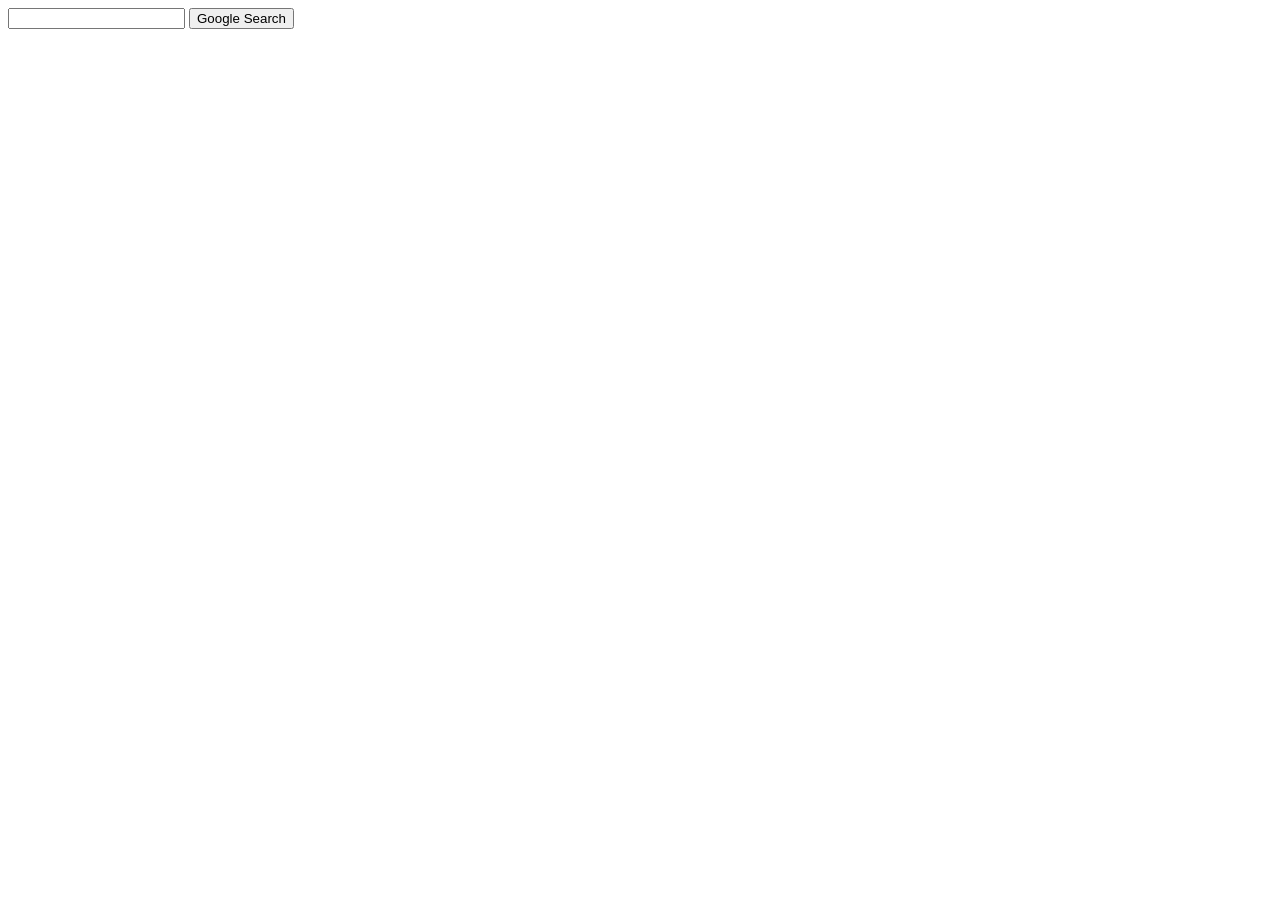
==== index.html @ 0feed2b5 "Add files via upload" ====
<!DOCTYPE html>
<html lang="en">
    <head>
        <title>Search</title>
    </head>
    <body>
        <form action="https://google.com/search">
            <input type="text" name="q">
            <input type="submit" value="Google Search">
        </form>
    </body>
</html>
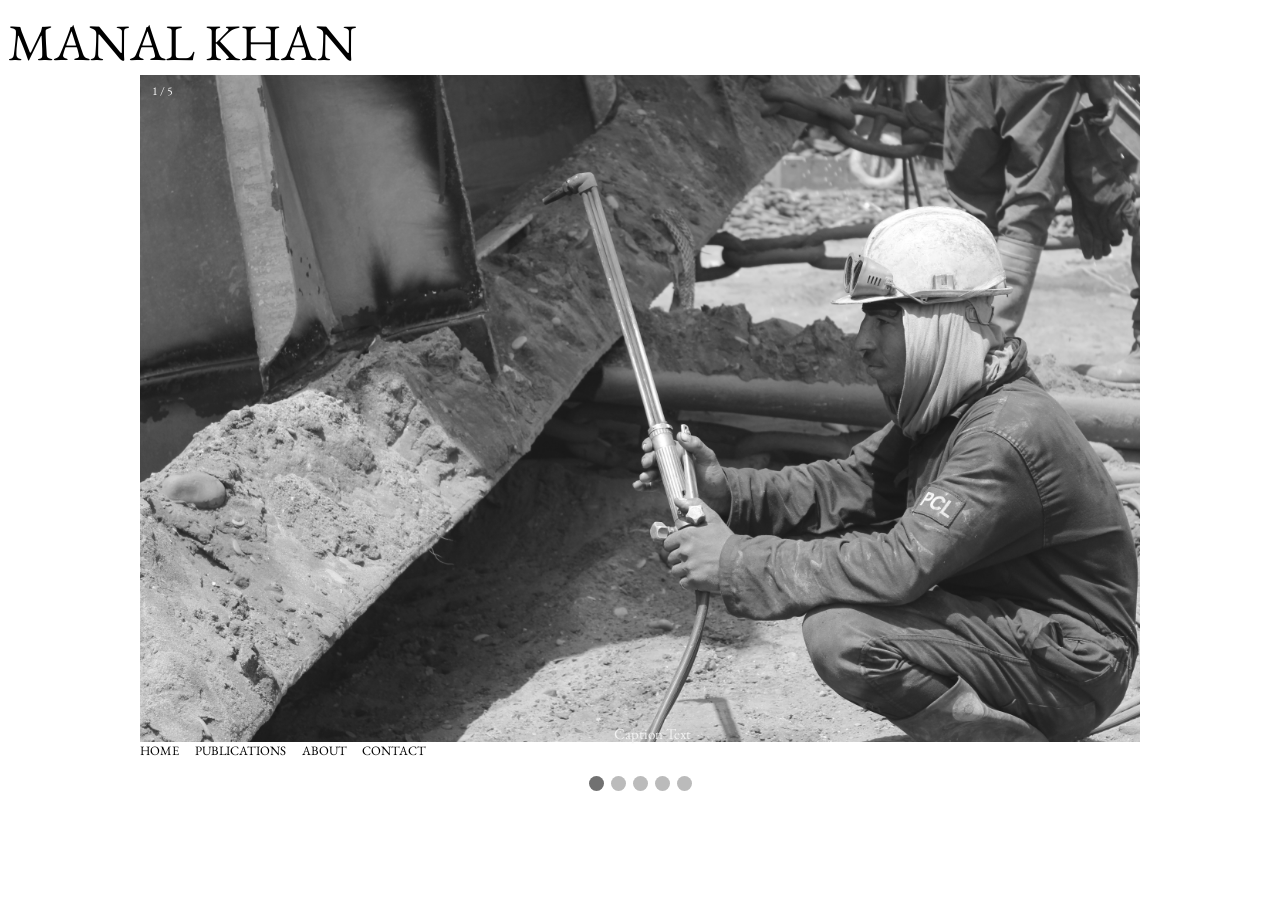
==== commit 71aa304b: "Add files via upload" ====
--- a/index.html
+++ b/index.html
@@ -1,12 +1,89 @@
 <!DOCTYPE html>
-<html lang="en">
-    <head>
-        <title>Search</title>
-    </head>
-    <body>
-        <form action="https://google.com/search">
-            <input type="text" name="q">
-            <input type="submit" value="Google Search">
-        </form>
-    </body>
-</html>
+<html>
+
+<head>
+  <meta name="viewport" content="width=device-width, initial-scale=1">
+  <link rel="stylesheet" href="./portfolio.css">
+</head>
+
+<body>
+  <main>
+    <h1>MANAL KHAN</h1>
+    <div class="slideshow-container">
+
+      <div class="mySlides fade">
+        <div class="numbertext">1 / 5</div>
+        <img src="ship.JPG" style="width:100%">
+        <div class="text">Caption Text</div>
+      </div>
+
+      <div class="mySlides fade">
+        <div class="numbertext">2 / 5</div>
+        <img src="idol.JPG" style="width:100%">
+        <div class="text">Caption Two</div>
+      </div>
+
+      <div class="mySlides fade">
+        <div class="numbertext">3 / 5</div>
+        <img src="fruit.JPG" style="width:100%">
+        <div class="text">Caption Three</div>
+      </div>
+
+      <div class="mySlides fade">
+        <div class="numbertext">4 / 5</div>
+        <img src="aurat.JPG" style="width:100%">
+        <div class="text">Caption Three</div>
+      </div>
+
+      <div class="mySlides fade">
+        <div class="numbertext">5 / 5</div>
+        <img src="bridge.jpg" style="width:100%">
+        <div class="text">Caption Three</div>
+      </div>
+      <nav id="site-nav">
+        <ul>
+          <li><a href="#">HOME</a></li>
+          <li><a href="#">PUBLICATIONS</a></li>
+          <li><a href="#">ABOUT</a></li>
+          <li><a href="#">CONTACT</a></li>
+        </ul>
+      </nav>
+  </main>
+
+
+  </div>
+  <br>
+
+  <div style="text-align:center">
+    <span class="dot"></span>
+    <span class="dot"></span>
+    <span class="dot"></span>
+    <span class="dot"></span>
+    <span class="dot"></span>
+  </div>
+
+  <script>
+    var slideIndex = 0;
+    showSlides();
+
+    function showSlides() {
+      var i;
+      var slides = document.getElementsByClassName("mySlides");
+      var dots = document.getElementsByClassName("dot");
+      for (i = 0; i < slides.length; i++) {
+        slides[i].style.display = "none";
+      }
+      slideIndex++;
+      if (slideIndex > slides.length) { slideIndex = 1 }
+      for (i = 0; i < dots.length; i++) {
+        dots[i].className = dots[i].className.replace(" active", "");
+      }
+      slides[slideIndex - 1].style.display = "block";
+      dots[slideIndex - 1].className += " active";
+      setTimeout(showSlides, 3000); // Change image every 3 seconds
+    }
+  </script>
+
+</body>
+
+</html>
--- a/portfolio.css
+++ b/portfolio.css
@@ -0,0 +1,130 @@
+@import url('https://fonts.googleapis.com/css?family=EB+Garamond');
+
+/* * {
+  box-sizing: border-box;
+} */
+
+.mySlides {
+  display: none;
+}
+
+img {
+  vertical-align: middle;
+}
+
+/* Slideshow container */
+.slideshow-container {
+  max-width: 1000px;
+  position: relative;
+  margin: auto;
+}
+
+/* Caption text */
+.text {
+  color: #f2f2f2;
+  font-size: 15px;
+  padding: 8px 12px;
+  position: absolute;
+  bottom: 8px;
+  width: 100%;
+  text-align: center;
+}
+
+/* Number text (1/3 etc) */
+.numbertext {
+  color: #f2f2f2;
+  font-size: 12px;
+  padding: 8px 12px;
+  position: absolute;
+  top: 0;
+}
+
+/* The dots/bullets/indicators */
+.dot {
+  height: 15px;
+  width: 15px;
+  margin: 0 2px;
+  background-color: #bbb;
+  border-radius: 50%;
+  display: inline-block;
+  transition: background-color 0.6s ease;
+}
+
+.active {
+  background-color: #717171;
+}
+
+/* Fading animation */
+.fade {
+  -webkit-animation-name: fade;
+  -webkit-animation-duration: 1.5s;
+  animation-name: fade;
+  animation-duration: 1.5s;
+}
+
+@-webkit-keyframes fade {
+  from {
+    opacity: .4
+  }
+
+  to {
+    opacity: 1
+  }
+}
+
+@keyframes fade {
+  from {
+    opacity: .4
+  }
+
+  to {
+    opacity: 1
+  }
+}
+
+/* On smaller screens, decrease text size */
+@media only screen and (max-width: 300px) {
+  .text {
+    font-size: 11px
+  }
+}
+img {
+  max-width: 100%;
+}
+
+/* Typography */
+body {
+  font-family: 'EB Garamond', serif;
+  font-size: 1vw;
+}
+
+a {
+  text-decoration: none;
+  color: inherit;
+}
+
+a:hover {
+  text-decoration: underline;
+}
+
+h1 {
+  font-size: 4em;
+  font-weight: normal;
+  margin-top: 0;
+  margin-bottom: 0;
+}
+
+ul {
+  padding: 0;
+  margin: 0;
+}
+
+li {
+  list-style-type: none;
+  text-align: center;
+}
+
+#site-nav li {
+  display: inline-block;
+  padding-right: 1em;
+}
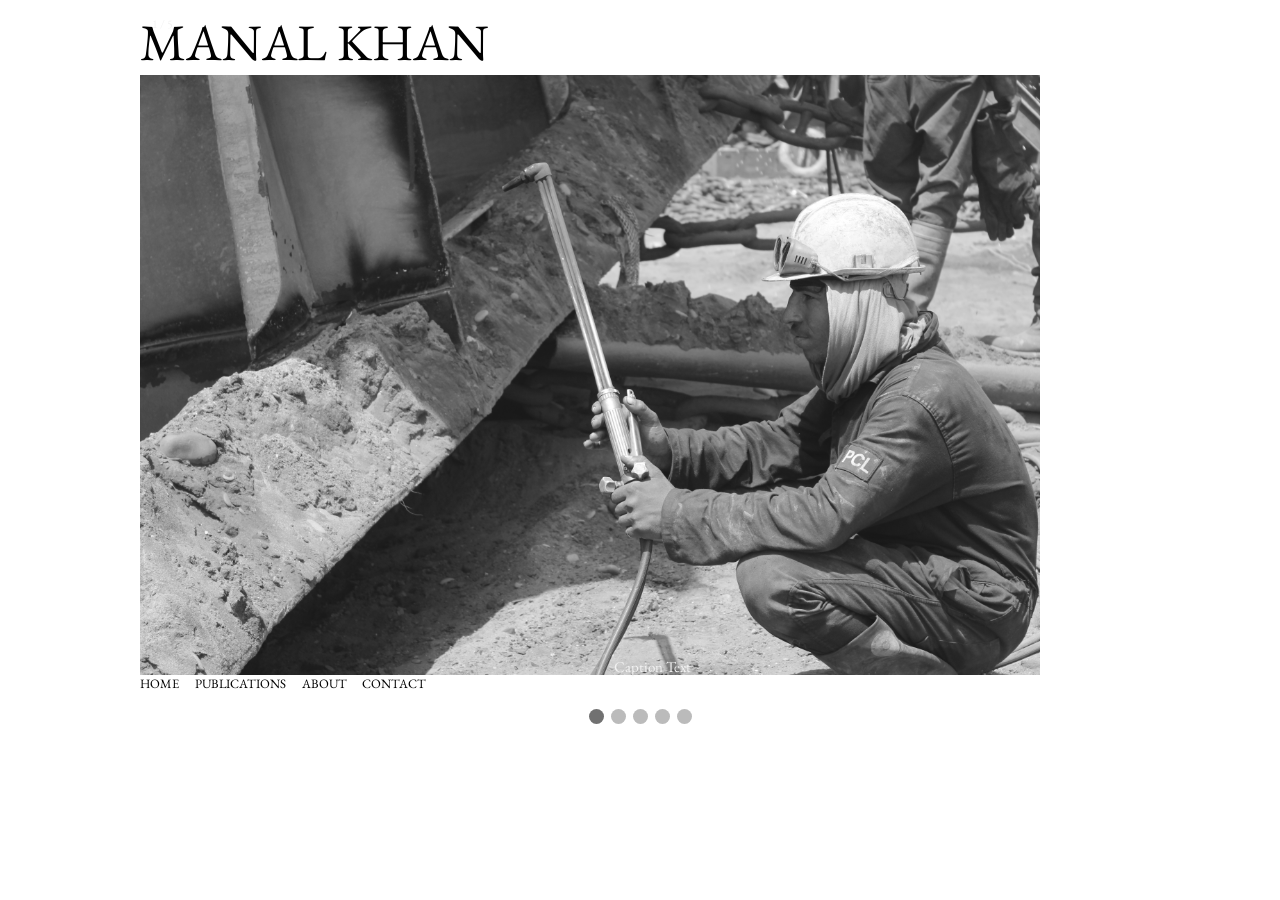
==== commit c9146a94: "Add files via upload" ====
--- a/index.html
+++ b/index.html
@@ -8,36 +8,36 @@
 
 <body>
   <main>
-    <h1>MANAL KHAN</h1>
     <div class="slideshow-container">
+      <h1>MANAL KHAN</h1>
 
       <div class="mySlides fade">
         <div class="numbertext">1 / 5</div>
-        <img src="ship.JPG" style="width:100%">
+        <img src="ship.JPG" style="width:90%">
         <div class="text">Caption Text</div>
       </div>
 
       <div class="mySlides fade">
         <div class="numbertext">2 / 5</div>
-        <img src="idol.JPG" style="width:100%">
+        <img src="idol.JPG" style="width:90%">
         <div class="text">Caption Two</div>
       </div>
 
       <div class="mySlides fade">
         <div class="numbertext">3 / 5</div>
-        <img src="fruit.JPG" style="width:100%">
+        <img src="fruit.JPG" style="width:90%">
         <div class="text">Caption Three</div>
       </div>
 
       <div class="mySlides fade">
         <div class="numbertext">4 / 5</div>
-        <img src="aurat.JPG" style="width:100%">
+        <img src="aurat.JPG" style="width:90%">
         <div class="text">Caption Three</div>
       </div>
 
       <div class="mySlides fade">
         <div class="numbertext">5 / 5</div>
-        <img src="bridge.jpg" style="width:100%">
+        <img src="bridge.jpg" style="width:90%">
         <div class="text">Caption Three</div>
       </div>
       <nav id="site-nav">
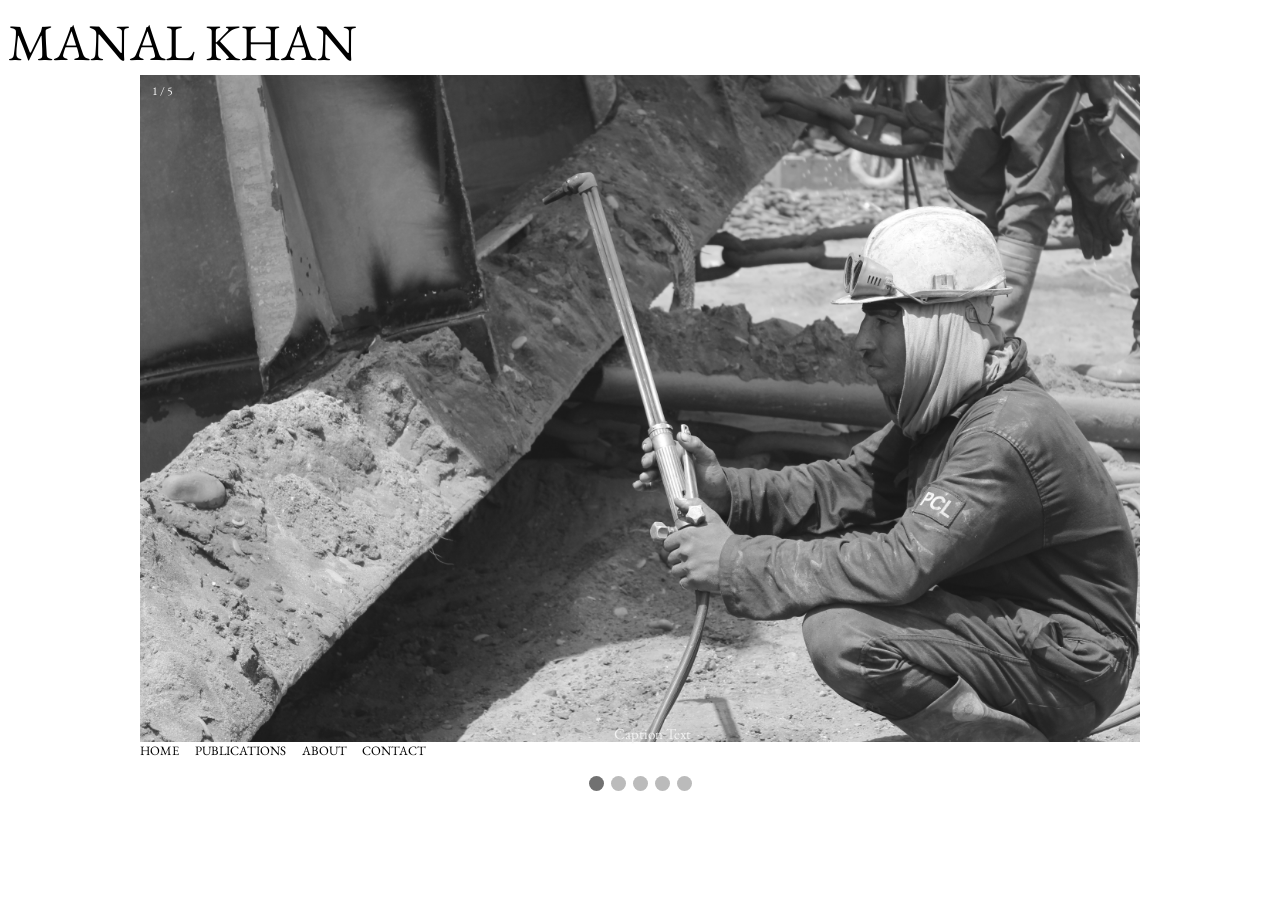
==== commit f780d412: "Add files via upload" ====
--- a/index.html
+++ b/index.html
@@ -8,42 +8,43 @@
 
 <body>
   <main>
+    <h1>MANAL KHAN</h1>
     <div class="slideshow-container">
-      <h1>MANAL KHAN</h1>
+
 
       <div class="mySlides fade">
         <div class="numbertext">1 / 5</div>
-        <img src="ship.JPG" style="width:90%">
+        <img src="ship.JPG" style="width:100%">
         <div class="text">Caption Text</div>
       </div>
 
       <div class="mySlides fade">
         <div class="numbertext">2 / 5</div>
-        <img src="idol.JPG" style="width:90%">
+        <img src="idol.JPG" style="width:100%">
         <div class="text">Caption Two</div>
       </div>
 
       <div class="mySlides fade">
         <div class="numbertext">3 / 5</div>
-        <img src="fruit.JPG" style="width:90%">
+        <img src="fruit.JPG" style="width:100%">
         <div class="text">Caption Three</div>
       </div>
 
       <div class="mySlides fade">
         <div class="numbertext">4 / 5</div>
-        <img src="aurat.JPG" style="width:90%">
+        <img src="aurat.JPG" style="width:100%">
         <div class="text">Caption Three</div>
       </div>
 
       <div class="mySlides fade">
         <div class="numbertext">5 / 5</div>
-        <img src="bridge.jpg" style="width:90%">
+        <img src="bridge.jpg" style="width:100%">
         <div class="text">Caption Three</div>
       </div>
       <nav id="site-nav">
         <ul>
           <li><a href="#">HOME</a></li>
-          <li><a href="#">PUBLICATIONS</a></li>
+          <li><a href="publications.html">PUBLICATIONS</a></li>
           <li><a href="#">ABOUT</a></li>
           <li><a href="#">CONTACT</a></li>
         </ul>
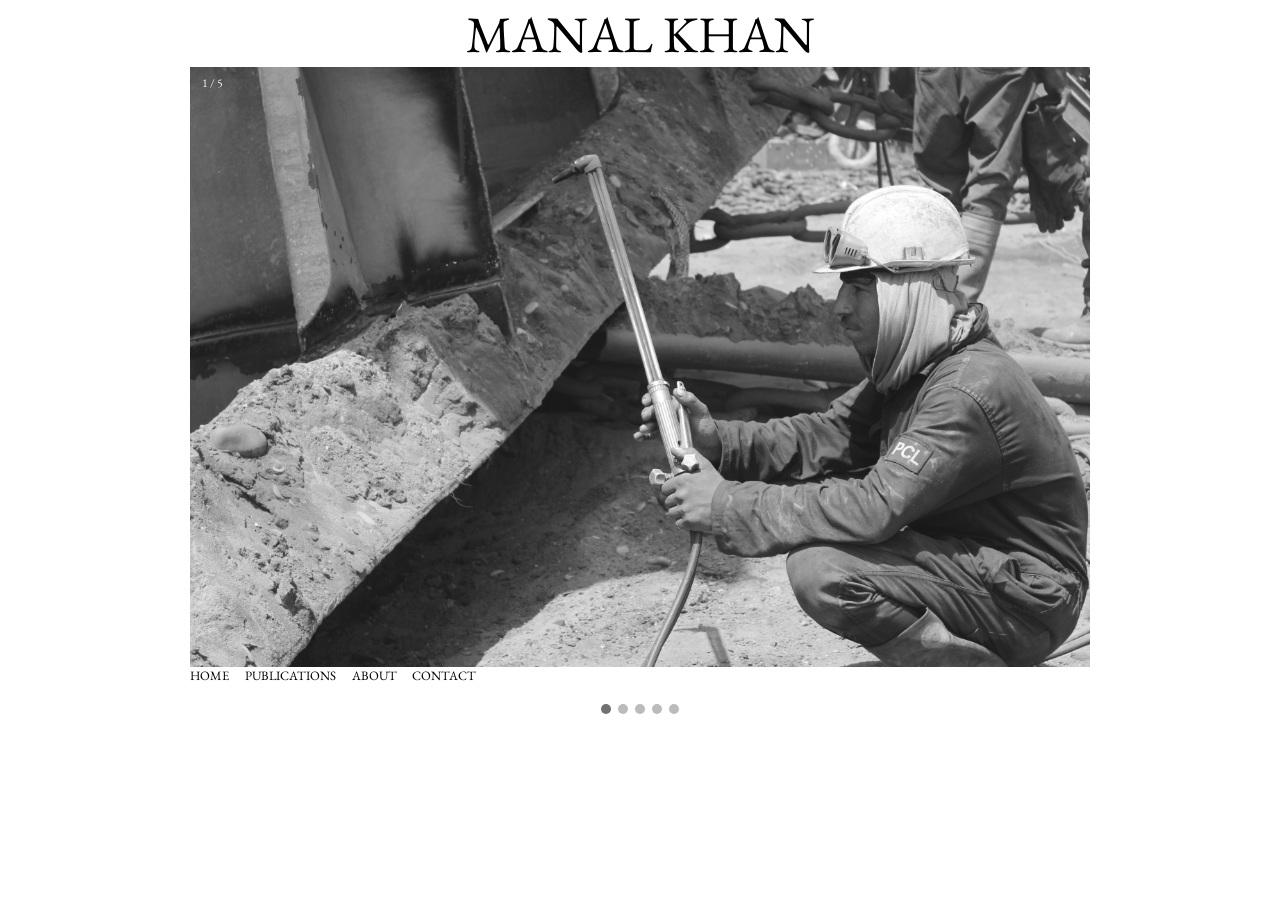
==== commit c9a8a7a8: "committing from powershell" ====
--- a/index.html
+++ b/index.html
@@ -15,31 +15,31 @@
       <div class="mySlides fade">
         <div class="numbertext">1 / 5</div>
         <img src="ship.JPG" style="width:100%">
-        <div class="text">Caption Text</div>
+        <!-- <div class="text">Caption Text</div> -->
       </div>
 
       <div class="mySlides fade">
         <div class="numbertext">2 / 5</div>
         <img src="idol.JPG" style="width:100%">
-        <div class="text">Caption Two</div>
+        <!-- <div class="text">Caption Two</div> -->
       </div>
 
       <div class="mySlides fade">
         <div class="numbertext">3 / 5</div>
         <img src="fruit.JPG" style="width:100%">
-        <div class="text">Caption Three</div>
+        <!-- <div class="text">Caption Three</div> -->
       </div>
 
       <div class="mySlides fade">
         <div class="numbertext">4 / 5</div>
         <img src="aurat.JPG" style="width:100%">
-        <div class="text">Caption Three</div>
+        <!-- <div class="text">Caption Three</div> -->
       </div>
 
       <div class="mySlides fade">
         <div class="numbertext">5 / 5</div>
         <img src="bridge.jpg" style="width:100%">
-        <div class="text">Caption Three</div>
+        <!-- <div class="text">Caption Three</div> -->
       </div>
       <nav id="site-nav">
         <ul>
--- a/portfolio.css
+++ b/portfolio.css
@@ -14,7 +14,7 @@
 
 /* Slideshow container */
 .slideshow-container {
-  max-width: 1000px;
+  max-width: 900px;
   position: relative;
   margin: auto;
 }
@@ -41,8 +41,8 @@
 
 /* The dots/bullets/indicators */
 .dot {
-  height: 15px;
-  width: 15px;
+  height: 10px;
+  width: 10px;
   margin: 0 2px;
   background-color: #bbb;
   border-radius: 50%;
@@ -87,13 +87,18 @@
   .text {
     font-size: 11px
   }
+
 }
+
 img {
   max-width: 100%;
 }
 
+
 /* Typography */
 body {
+  padding: 0;
+  margin: 0;
   font-family: 'EB Garamond', serif;
   font-size: 1vw;
 }
@@ -110,8 +115,9 @@
 h1 {
   font-size: 4em;
   font-weight: normal;
-  margin-top: 0;
-  margin-bottom: 0;
+  text-align: center;
+  margin-block-start: auto;
+  margin-block-end: auto;
 }
 
 ul {
